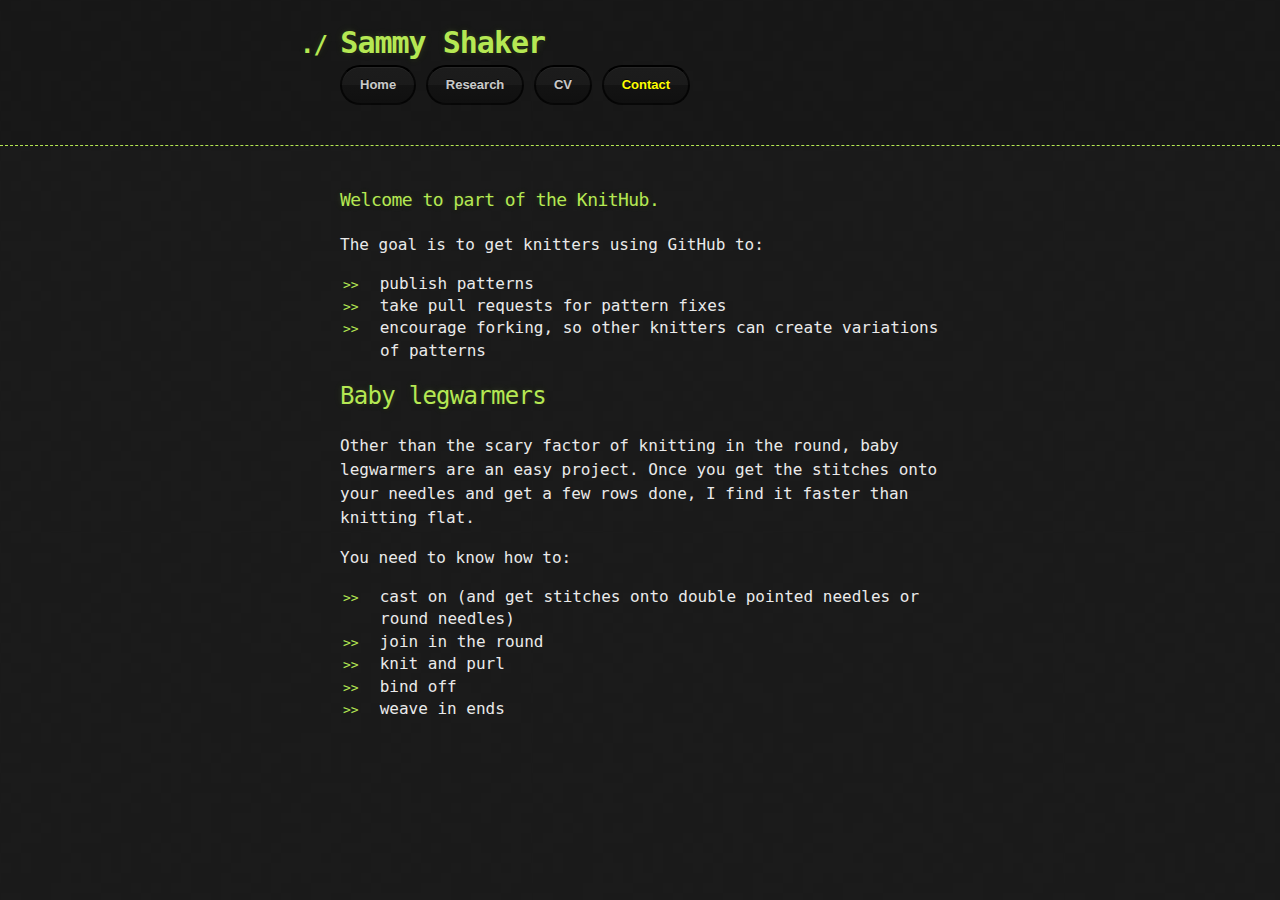
==== contact.html @ bd8bd88b "Create contact.html" ====
<!DOCTYPE html>
<html>
  <head>
    <meta charset='utf-8'>
    <meta http-equiv="X-UA-Compatible" content="chrome=1">

    <link rel="stylesheet" type="text/css" href="stylesheets/stylesheet.css" media="screen" />
    <link rel="stylesheet" type="text/css" href="stylesheets/pygment_trac.css" media="screen" />
    <link rel="stylesheet" type="text/css" href="stylesheets/print.css" media="print" />

    <title>Baby-legs by sundaykofax</title>
  </head>

  <body>

    <header>
      <div class="container">
        <h1>Sammy Shaker</h1>
        <section id="downloads">
          <a href="home" class="btn">Home</a>
          <a href="research" class="btn">Research</a>
          <a href="cv" class="btn btn-github">CV</a>
          <a href="contact" class="btn btn-github" id="btnactive">Contact</a>
        </section>
      </div>
    </header>

    <div class="container">
      <section id="main_content">
        <h3>Welcome to part of the KnitHub.</h3>

<p>The goal is to get knitters using GitHub to:</p>

<ul>
<li>publish patterns</li>
<li>take pull requests for pattern fixes</li>
<li>encourage forking, so other knitters can create variations of patterns</li>
</ul><h2>Baby legwarmers</h2>

<p>Other than the scary factor of knitting in the round, baby legwarmers are an easy project. Once you get the stitches onto your needles and get a few rows done, I find it faster than knitting flat.</p>

<p>You need to know how to:</p>

<ul>
<li>cast on (and get stitches onto double pointed needles or round needles)</li>
<li>join in the round</li>
<li>knit and purl</li>
<li>bind off</li>
<li>weave in ends</li>
</ul>
      </section>
    </div>

    
  </body>
</html>
---- stylesheets/stylesheet.css ----
body {
  margin: 0;
  padding: 0;
  background: #151515 url("../images/bkg.png") 0 0;
  color: #eaeaea;
  font: 16px;
  line-height: 1.5;
  font-family: Monaco, "Bitstream Vera Sans Mono", "Lucida Console", Terminal, monospace;
}

/* General & 'Reset' Stuff */

.container {
  width: 90%;
  max-width: 600px;
  margin: 0 auto;
}

section {
  display: block;
  margin: 0 0 20px 0;
}

h1, h2, h3, h4, h5, h6 {
  margin: 0 0 20px;
}

li {
  line-height: 1.4 ;
}

/* Header, <header>
   header   - container
   h1       - project name
   h2       - project description
*/

header {
  background: rgba(0, 0, 0, 0.1);
  width: 100%;
  border-bottom: 1px dashed #b5e853;
  padding: 20px 0;
  margin: 0 0 40px 0;
}

header h1 {
  font-size: 30px;
  line-height: 1.5;
  margin: 0 0 0 -40px;
  font-weight: bold;
  font-family: Monaco, "Bitstream Vera Sans Mono", "Lucida Console", Terminal, monospace;
  color: #b5e853;
  text-shadow: 0 1px 1px rgba(0, 0, 0, 0.1),
               0 0 5px rgba(181, 232, 83, 0.1),
               0 0 10px rgba(181, 232, 83, 0.1);
  letter-spacing: -1px;
  -webkit-font-smoothing: antialiased;
}

header h1:before {
  content: "./ ";
  font-size: 24px;
}

header h2 {
  font-size: 18px;
  font-weight: 300;
  color: #666;
}

#downloads .btn {
  display: inline-block;
  text-align: center;
  margin: 0;
}

/* Main Content
*/

#main_content {
  width: 100%;
  -webkit-font-smoothing: antialiased;
}
section img {
  max-width: 100%
}

h1, h2, h3, h4, h5, h6 {
  font-weight: normal;
  font-family: Monaco, "Bitstream Vera Sans Mono", "Lucida Console", Terminal, monospace;
  color: #b5e853;
  letter-spacing: -0.03em;
  text-shadow: 0 1px 1px rgba(0, 0, 0, 0.1),
               0 0 5px rgba(181, 232, 83, 0.1),
               0 0 10px rgba(181, 232, 83, 0.1);
}

#main_content h1 {
  font-size: 30px;
}

#main_content h2 {
  font-size: 24px;
}

#main_content h3 {
  font-size: 18px;
}

#main_content h4 {
  font-size: 14px;
}

#main_content h5 {
  font-size: 12px;
  text-transform: uppercase;
  margin: 0 0 5px 0;
}

#main_content h6 {
  font-size: 12px;
  text-transform: uppercase;
  color: #999;
  margin: 0 0 5px 0;
}

dt {
  font-style: italic;
  font-weight: bold;
}

ul li {
  list-style: none;
}

ul li:before {
  content: ">>";
  font-family: Monaco, "Bitstream Vera Sans Mono", "Lucida Console", Terminal, monospace;
  font-size: 13px;
  color: #b5e853;
  margin-left: -37px;
  margin-right: 21px;
  line-height: 16px;
}

blockquote {
  color: #aaa;
  padding-left: 10px;
  border-left: 1px dotted #666;
}

pre {
  background: rgba(0, 0, 0, 0.9);
  border: 1px solid rgba(255, 255, 255, 0.15);
  padding: 10px;
  font-size: 14px;
  color: #b5e853;
  border-radius: 2px;
  -moz-border-radius: 2px;
  -webkit-border-radius: 2px;
  text-wrap: normal;
  overflow: auto;
  overflow-y: hidden;
}

table {
  width: 100%;
  margin: 0 0 20px 0;
}

th {
  text-align: left;
  border-bottom: 1px dashed #b5e853;
  padding: 5px 10px;
}

td {
  padding: 5px 10px;
}

hr {
  height: 0;
  border: 0;
  border-bottom: 1px dashed #b5e853;
  color: #b5e853;
}

/* Buttons
*/

.btn {
  display: inline-block;
  background: -webkit-linear-gradient(top, rgba(40, 40, 40, 0.3), rgba(35, 35, 35, 0.3) 50%, rgba(10, 10, 10, 0.3) 50%, rgba(0, 0, 0, 0.3));
  padding: 8px 18px;
  border-radius: 50px;
  border: 2px solid rgba(0, 0, 0, 0.7);
  border-bottom: 2px solid rgba(0, 0, 0, 0.7);
  border-top: 2px solid rgba(0, 0, 0, 1);
  color: rgba(255, 255, 255, 0.8);
  font-family: Helvetica, Arial, sans-serif;
  font-weight: bold;
  font-size: 13px;
  text-decoration: none;
  text-shadow: 0 -1px 0 rgba(0, 0, 0, 0.75);
  box-shadow: inset 0 1px 0 rgba(255, 255, 255, 0.05);
}

.btn:hover {
  background: -webkit-linear-gradient(top, rgba(40, 40, 40, 0.6), rgba(35, 35, 35, 0.6) 50%, rgba(10, 10, 10, 0.8) 50%, rgba(0, 0, 0, 0.8));
}

#btnactive {
  color:yellow;
}

.btn .icon {
  display: inline-block;
  width: 16px;
  height: 16px;
  margin: 1px 8px 0 0;
  float: left;
}

.btn-github .icon {
  opacity: 0.6;
  background: url("../images/blacktocat.png") 0 0 no-repeat;
}

/* Links
   a, a:hover, a:visited
*/

a {
  color: #63c0f5;
  text-shadow: 0 0 5px rgba(104, 182, 255, 0.5);
}

/* Clearfix */

.cf:before, .cf:after {
  content:"";
  display:table;
}

.cf:after {
  clear:both;
}

.cf {
  zoom:1;
}
---- stylesheets/pygment_trac.css ----
.highlight .c { color: #999988; font-style: italic } /* Comment */
.highlight .err { color: #a61717; background-color: #e3d2d2 } /* Error */
.highlight .k { font-weight: bold } /* Keyword */
.highlight .o { font-weight: bold } /* Operator */
.highlight .cm { color: #999988; font-style: italic } /* Comment.Multiline */
.highlight .cp { color: #999999; font-weight: bold } /* Comment.Preproc */
.highlight .c1 { color: #999988; font-style: italic } /* Comment.Single */
.highlight .cs { color: #999999; font-weight: bold; font-style: italic } /* Comment.Special */
.highlight .gd { color: #000000; background-color: #ffdddd } /* Generic.Deleted */
.highlight .gd .x { color: #000000; background-color: #ffaaaa } /* Generic.Deleted.Specific */
.highlight .ge { font-style: italic } /* Generic.Emph */
.highlight .gr { color: #aa0000 } /* Generic.Error */
.highlight .gh { color: #999999 } /* Generic.Heading */
.highlight .gi { color: #000000; background-color: #ddffdd } /* Generic.Inserted */
.highlight .gi .x { color: #000000; background-color: #aaffaa } /* Generic.Inserted.Specific */
.highlight .go { color: #888888 } /* Generic.Output */
.highlight .gp { color: #555555 } /* Generic.Prompt */
.highlight .gs { font-weight: bold } /* Generic.Strong */
.highlight .gu { color: #800080; font-weight: bold; } /* Generic.Subheading */
.highlight .gt { color: #aa0000 } /* Generic.Traceback */
.highlight .kc { font-weight: bold } /* Keyword.Constant */
.highlight .kd { font-weight: bold } /* Keyword.Declaration */
.highlight .kn { font-weight: bold } /* Keyword.Namespace */
.highlight .kp { font-weight: bold } /* Keyword.Pseudo */
.highlight .kr { font-weight: bold } /* Keyword.Reserved */
.highlight .kt { color: #445588; font-weight: bold } /* Keyword.Type */
.highlight .m { color: #009999 } /* Literal.Number */
.highlight .s { color: #d14 } /* Literal.String */
.highlight .na { color: #008080 } /* Name.Attribute */
.highlight .nb { color: #0086B3 } /* Name.Builtin */
.highlight .nc { color: #445588; font-weight: bold } /* Name.Class */
.highlight .no { color: #008080 } /* Name.Constant */
.highlight .ni { color: #800080 } /* Name.Entity */
.highlight .ne { color: #990000; font-weight: bold } /* Name.Exception */
.highlight .nf { color: #990000; font-weight: bold } /* Name.Function */
.highlight .nn { color: #555555 } /* Name.Namespace */
.highlight .nt { color: #CBDFFF } /* Name.Tag */
.highlight .nv { color: #008080 } /* Name.Variable */
.highlight .ow { font-weight: bold } /* Operator.Word */
.highlight .w { color: #bbbbbb } /* Text.Whitespace */
.highlight .mf { color: #009999 } /* Literal.Number.Float */
.highlight .mh { color: #009999 } /* Literal.Number.Hex */
.highlight .mi { color: #009999 } /* Literal.Number.Integer */
.highlight .mo { color: #009999 } /* Literal.Number.Oct */
.highlight .sb { color: #d14 } /* Literal.String.Backtick */
.highlight .sc { color: #d14 } /* Literal.String.Char */
.highlight .sd { color: #d14 } /* Literal.String.Doc */
.highlight .s2 { color: #d14 } /* Literal.String.Double */
.highlight .se { color: #d14 } /* Literal.String.Escape */
.highlight .sh { color: #d14 } /* Literal.String.Heredoc */
.highlight .si { color: #d14 } /* Literal.String.Interpol */
.highlight .sx { color: #d14 } /* Literal.String.Other */
.highlight .sr { color: #009926 } /* Literal.String.Regex */
.highlight .s1 { color: #d14 } /* Literal.String.Single */
.highlight .ss { color: #990073 } /* Literal.String.Symbol */
.highlight .bp { color: #999999 } /* Name.Builtin.Pseudo */
.highlight .vc { color: #008080 } /* Name.Variable.Class */
.highlight .vg { color: #008080 } /* Name.Variable.Global */
.highlight .vi { color: #008080 } /* Name.Variable.Instance */
.highlight .il { color: #009999 } /* Literal.Number.Integer.Long */

.type-csharp .highlight .k { color: #0000FF }
.type-csharp .highlight .kt { color: #0000FF }
.type-csharp .highlight .nf { color: #000000; font-weight: normal }
.type-csharp .highlight .nc { color: #2B91AF }
.type-csharp .highlight .nn { color: #000000 }
.type-csharp .highlight .s { color: #A31515 }
.type-csharp .highlight .sc { color: #A31515 }
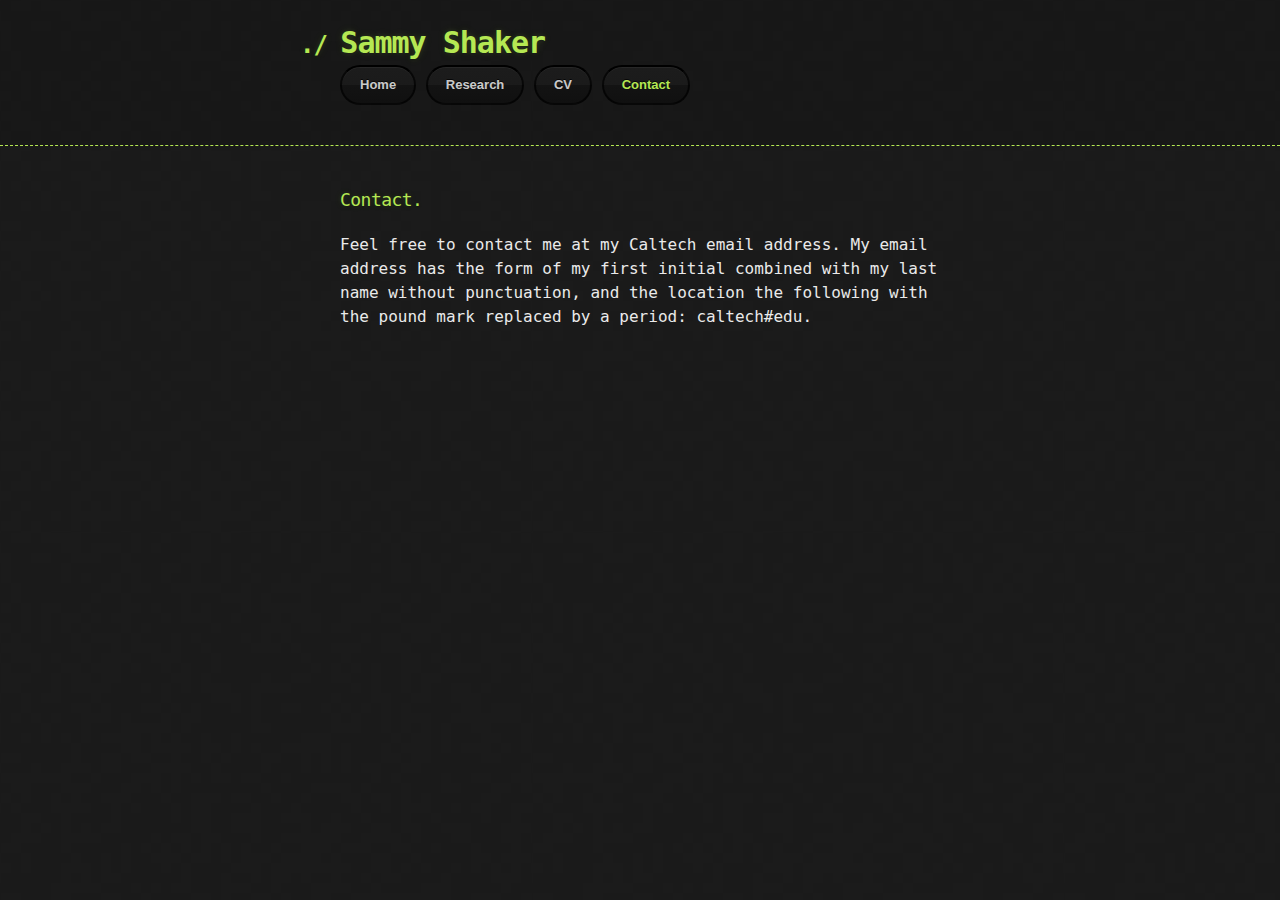
==== commit 15e9bc97: "made some more updates" ====
--- a/contact.html
+++ b/contact.html
@@ -27,30 +27,12 @@
 
     <div class="container">
       <section id="main_content">
-        <h3>Welcome to part of the KnitHub.</h3>
+        <h3>Contact.</h3>
 
-<p>The goal is to get knitters using GitHub to:</p>
-
-<ul>
-<li>publish patterns</li>
-<li>take pull requests for pattern fixes</li>
-<li>encourage forking, so other knitters can create variations of patterns</li>
-</ul><h2>Baby legwarmers</h2>
-
-<p>Other than the scary factor of knitting in the round, baby legwarmers are an easy project. Once you get the stitches onto your needles and get a few rows done, I find it faster than knitting flat.</p>
-
-<p>You need to know how to:</p>
-
-<ul>
-<li>cast on (and get stitches onto double pointed needles or round needles)</li>
-<li>join in the round</li>
-<li>knit and purl</li>
-<li>bind off</li>
-<li>weave in ends</li>
-</ul>
+<p>Feel free to contact me at my Caltech email address. My email address has the form of my first initial combined with my last name without punctuation, and the location the following with the pound mark replaced by a period: caltech#edu.</p>
       </section>
     </div>
 
-    
+
   </body>
 </html>
--- a/stylesheets/stylesheet.css
+++ b/stylesheets/stylesheet.css
@@ -210,7 +210,7 @@
 }
 
 #btnactive {
-  color:yellow;
+  color:#b5e853;
 }
 
 .btn .icon {
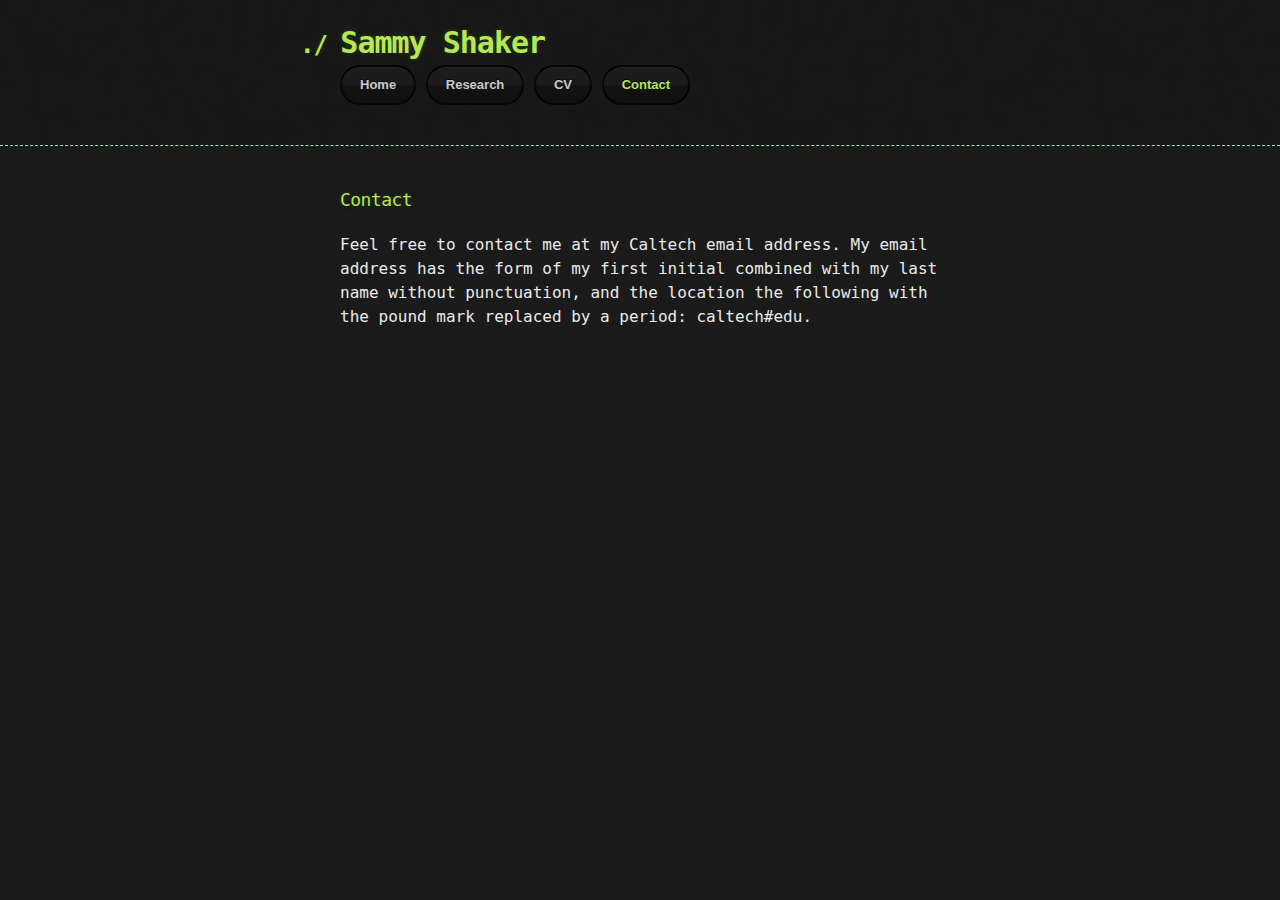
==== commit 1641c983: "remove period" ====
--- a/contact.html
+++ b/contact.html
@@ -17,7 +17,7 @@
       <div class="container">
         <h1>Sammy Shaker</h1>
         <section id="downloads">
-          <a href="home" class="btn">Home</a>
+          <a href="index" class="btn">Home</a>
           <a href="research" class="btn">Research</a>
           <a href="cv" class="btn btn-github">CV</a>
           <a href="contact" class="btn btn-github" id="btnactive">Contact</a>
@@ -27,7 +27,7 @@
 
     <div class="container">
       <section id="main_content">
-        <h3>Contact.</h3>
+        <h3>Contact</h3>
 
 <p>Feel free to contact me at my Caltech email address. My email address has the form of my first initial combined with my last name without punctuation, and the location the following with the pound mark replaced by a period: caltech#edu.</p>
       </section>
